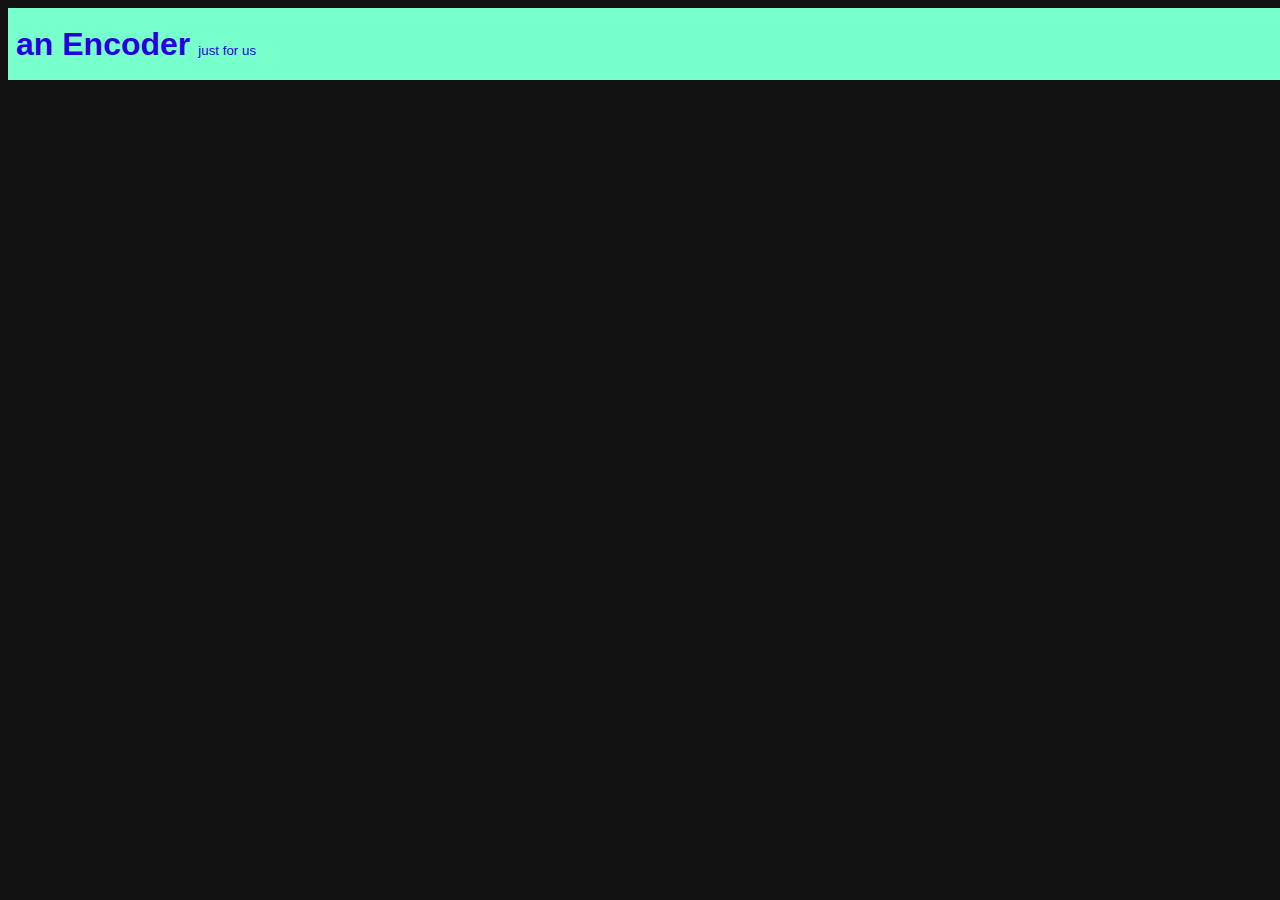
==== encoder.html @ a89a11dd "header" ====
<!DOCTYPE html>
<html lang="en">
  <head>
    <meta charset="UTF-8" />
    <meta name="viewport" content="width=device-width, initial-scale=1.0" />
    <title>Encoder</title>
    <script src="encoder.js" defer></script>
    <link rel="stylesheet" href="encoder.css" />
    <link
      rel="shortcut icon"
      href="./assets/secret-book-svgrepo-com.svg"
      type="image/x-icon"
    />
  </head>
  <body>
    <header>
      <div class="header">
        <h1>an Encoder</h1>
        <span class="separator"></span>
        <small>just for us</small>
      </div>
    </header>
  </body>
</html>
---- encoder.css ----
html {
  color-scheme: dark;
  scroll-behavior: smooth;
}

body {
  color: #f1f6f2;
  font-family: "Times New Roman", Times, serif, "Franklin Gothic Medium",
    "Arial Narrow", Arial, sans-serif;
}

.flexCenter {
  display: flex;
  justify-content: center;
}

.header {
  display: flex;
  width: 100%;
  height: 8vh;
  padding-left: 0.5rem;
  font-family: "Gill Sans", "Gill Sans MT", Calibri, "Trebuchet MS", sans-serif;
  flex-direction: row;
  justify-content: start;
  align-items: center;
  background-color: #7fc;
  color: #2600dd;
}

.header .separator {
  width: 8px;
  height: 100%;
}

.header small {
  padding-top: 1em;
}
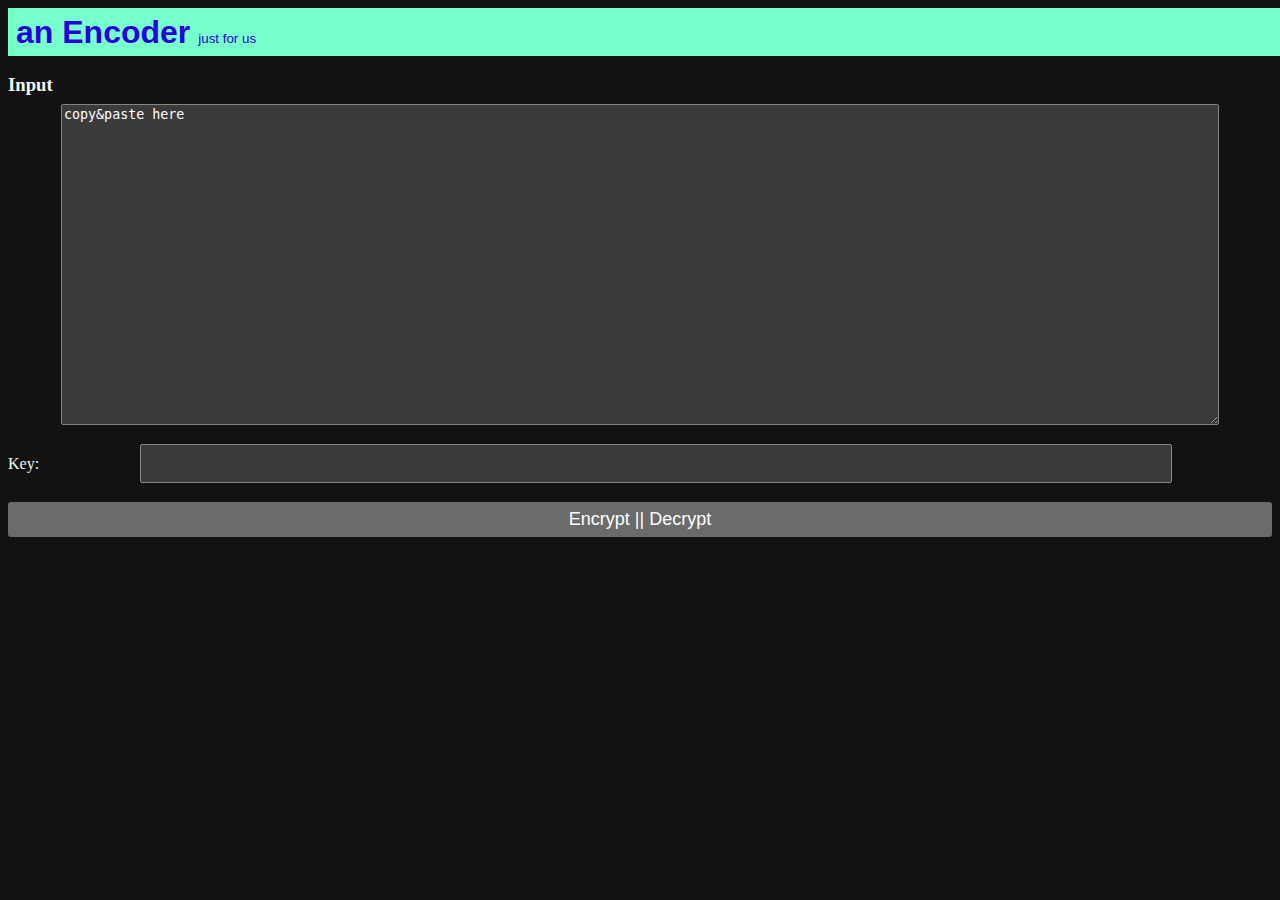
==== commit 04d45740: "textfiled and button" ====
--- a/encoder.html
+++ b/encoder.html
@@ -20,5 +20,20 @@
         <small>just for us</small>
       </div>
     </header>
+    <main>
+      <section>
+        <div class="inputArea" id="initialInputArea">
+          <label for="input"><h3 class="noSpacing">Input</h3></label>
+          <textarea name="input" id="input" rows="10">copy&paste here</textarea>
+        </div>
+
+        <div class="inputArea" id="keyInputArea">
+          <label for="key">Key:</label>
+          <input type="text" id="key" />
+        </div>
+
+        <button type="submit" id="submit">Encrypt || Decrypt</button>
+      </section>
+    </main>
   </body>
 </html>
--- a/encoder.css
+++ b/encoder.css
@@ -14,10 +14,15 @@
   justify-content: center;
 }
 
+.noSpacing {
+  margin: 0;
+  padding: 0;
+}
+
 .header {
   display: flex;
   width: 100%;
-  height: 8vh;
+  height: 3em;
   padding-left: 0.5rem;
   font-family: "Gill Sans", "Gill Sans MT", Calibri, "Trebuchet MS", sans-serif;
   flex-direction: row;
@@ -35,3 +40,52 @@
 .header small {
   padding-top: 1em;
 }
+
+main section {
+  margin-top: 2vh;
+  display: flex;
+  flex-direction: column;
+  justify-content: center;
+}
+
+main section .container {
+  display: flex;
+  flex-direction: column;
+  justify-content: center;
+  align-items: center;
+  gap: 1rem;
+}
+
+.inputArea {
+  display: grid;
+  width: 100%;
+  margin-bottom: 1em;
+}
+
+label[for="input"] {
+  place-self: start;
+  margin-bottom: 0.5rem;
+}
+
+#initialInputArea textarea {
+  justify-self: center;
+  width: 90vw;
+  height: 35vh;
+  resize: vertical;
+}
+
+#keyInputArea {
+  grid-auto-flow: column dense;
+  height: 5vh;
+  align-items: center;
+}
+
+#keyInputArea input {
+  width: 80vw;
+  height: 75%;
+}
+
+#submit {
+  font-size: large;
+  padding: 5px;
+}
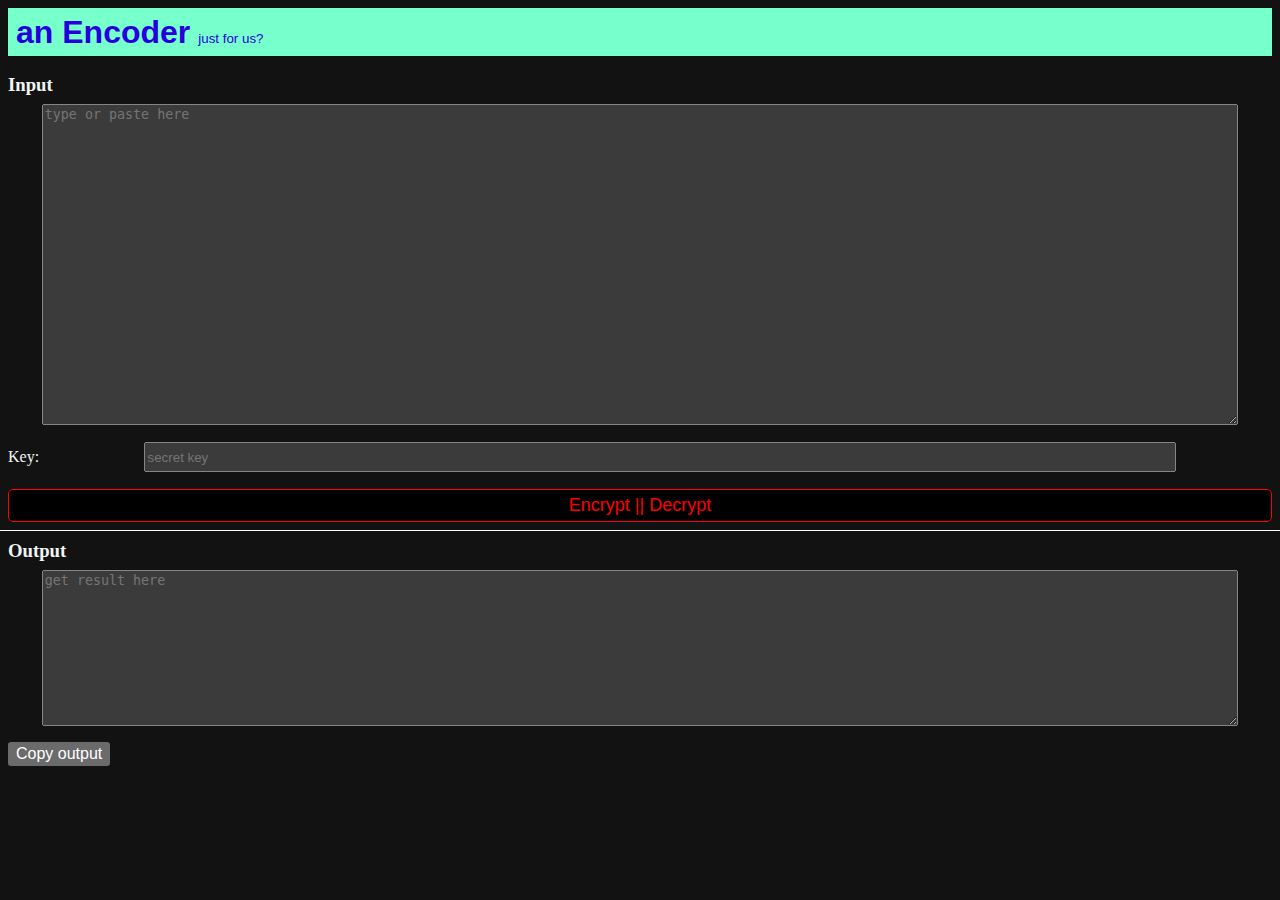
==== commit 7738a5f5: "layout and basic styles" ====
--- a/encoder.html
+++ b/encoder.html
@@ -17,23 +17,44 @@
       <div class="header">
         <h1>an Encoder</h1>
         <span class="separator"></span>
-        <small>just for us</small>
+        <small>just for us?</small>
       </div>
     </header>
     <main>
       <section>
         <div class="inputArea" id="initialInputArea">
           <label for="input"><h3 class="noSpacing">Input</h3></label>
-          <textarea name="input" id="input" rows="10">copy&paste here</textarea>
+          <textarea
+            name="input"
+            id="input"
+            rows="10"
+            placeholder="type or paste here"
+          ></textarea>
         </div>
 
         <div class="inputArea" id="keyInputArea">
           <label for="key">Key:</label>
-          <input type="text" id="key" />
+          <input type="text" id="key" placeholder="secret key" />
         </div>
 
         <button type="submit" id="submit">Encrypt || Decrypt</button>
       </section>
+
+      <span id="separator"></span>
+
+      <section>
+        <div class="inputArea" id="outputArea">
+          <label for="output"><h3 class="noSpacing">Output</h3></label>
+          <textarea
+            name="output"
+            id="output"
+            rows="10"
+            placeholder="get result here"
+          ></textarea>
+        </div>
+
+        <button type="button" id="copy">Copy output</button>
+      </section>
     </main>
   </body>
 </html>
--- a/encoder.css
+++ b/encoder.css
@@ -21,7 +21,6 @@
 
 .header {
   display: flex;
-  width: 100%;
   height: 3em;
   padding-left: 0.5rem;
   font-family: "Gill Sans", "Gill Sans MT", Calibri, "Trebuchet MS", sans-serif;
@@ -60,23 +59,22 @@
   display: grid;
   width: 100%;
   margin-bottom: 1em;
-}
-
-label[for="input"] {
-  place-self: start;
-  margin-bottom: 0.5rem;
+  gap: 0.5em;
 }
 
 #initialInputArea textarea {
+  height: 35vh;
+}
+
+textarea {
   justify-self: center;
-  width: 90vw;
-  height: 35vh;
+  width: 93vw;
   resize: vertical;
 }
 
 #keyInputArea {
   grid-auto-flow: column dense;
-  height: 5vh;
+  height: 2em;
   align-items: center;
 }
 
@@ -88,4 +86,35 @@
 #submit {
   font-size: large;
   padding: 5px;
+  border: solid 1px red;
+  border-radius: 5px;
+  color: red;
+  background-color: #000;
+  cursor: pointer;
+  transition: 1s;
 }
+
+#submit:active {
+  box-shadow: rgba(0, 0, 0, 0.1) 0 2px 4px 0;
+  transform: translateY(2px);
+  background-color: #fff;
+  color: #000;
+  border: solid 1px #000;
+  transition: 25ms;
+}
+
+#copy {
+  font-size: 1em;
+  width: max-content;
+}
+
+#separator {
+  display: block;
+  width: 100%;
+  height: 1px;
+  background-color: #fff;
+  margin: 0.5em 0;
+  position: fixed;
+  left: 0;
+  overflow-wrap: break-word;
+}
